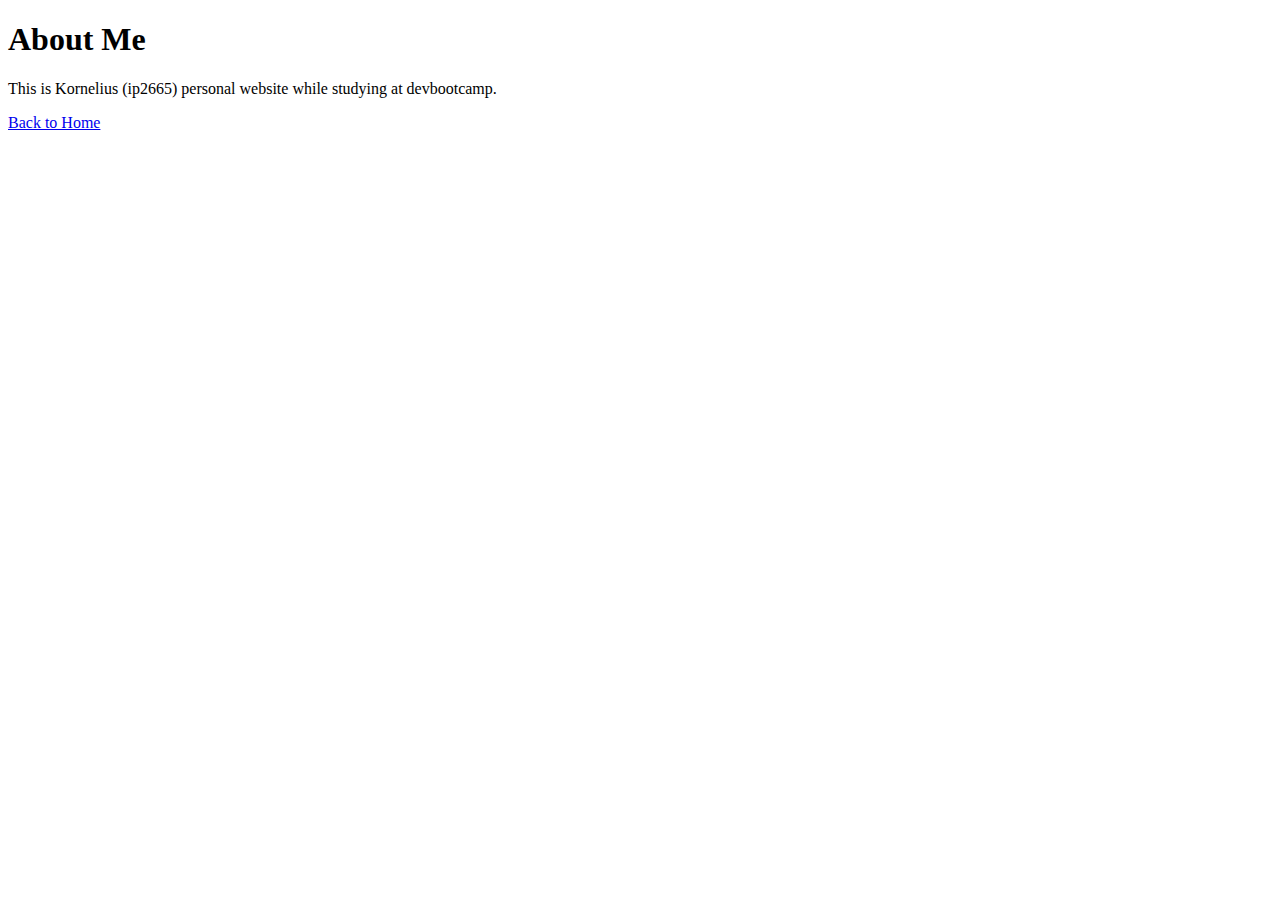
==== about_me.html @ 1fdfc106 "Initialize" ====
<!DOCTYPE html>
<html>
<head>
	<title>2.5. Solo Challenge : Personal Website</title>
</head>
<body>
      <h1>About Me</h1>

      <p>This is Kornelius (ip2665) personal website while studying at devbootcamp.<p>
    <nav><a href="index.html">Back to Home</a></nav>
</body>
</html>
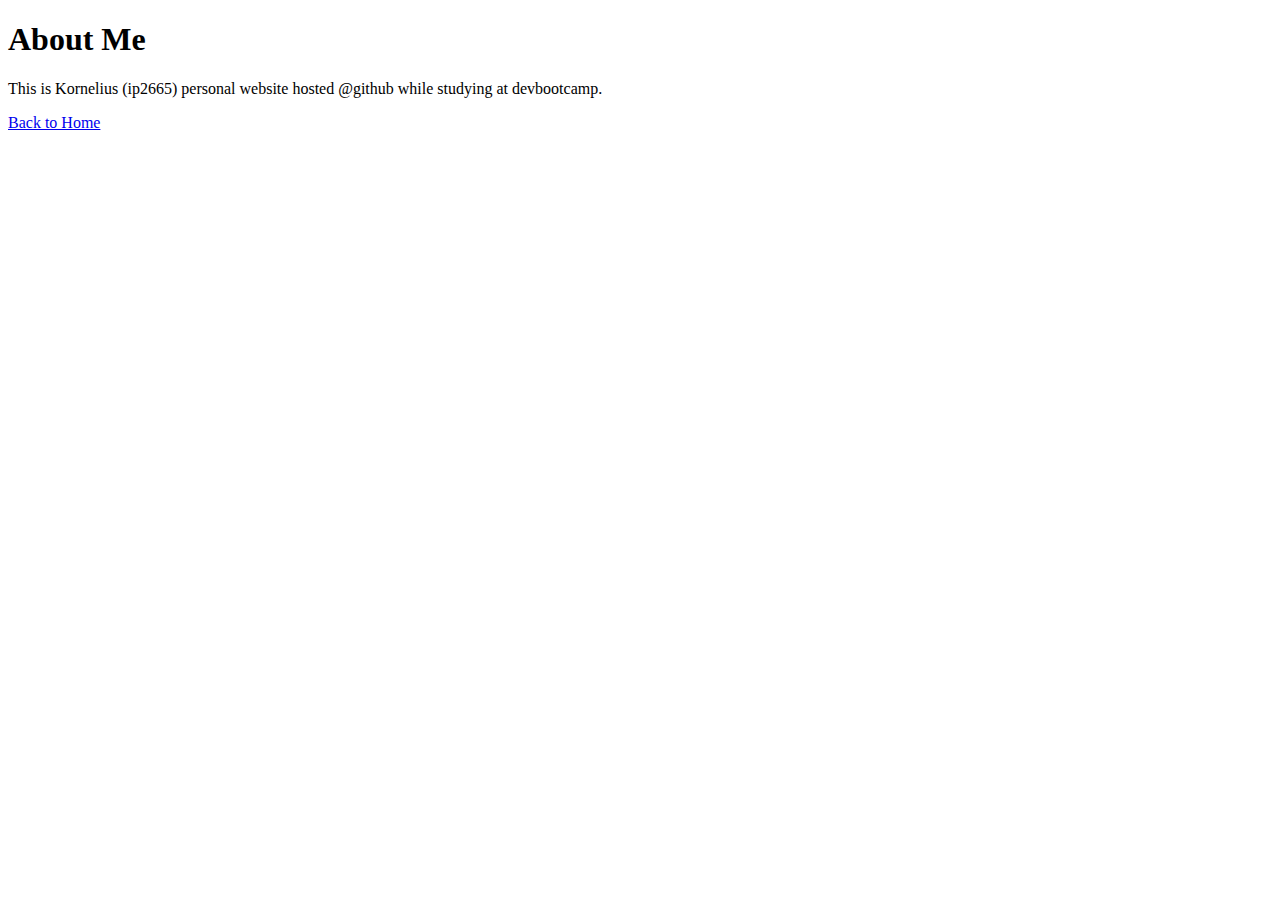
==== commit ad0e0ef4: "Add some about me content." ====
--- a/about_me.html
+++ b/about_me.html
@@ -6,7 +6,7 @@
 <body>
       <h1>About Me</h1>
 
-      <p>This is Kornelius (ip2665) personal website while studying at devbootcamp.<p>
+      <p>This is Kornelius (ip2665) personal website hosted @github while studying at devbootcamp.<p>
     <nav><a href="index.html">Back to Home</a></nav>
 </body>
 </html>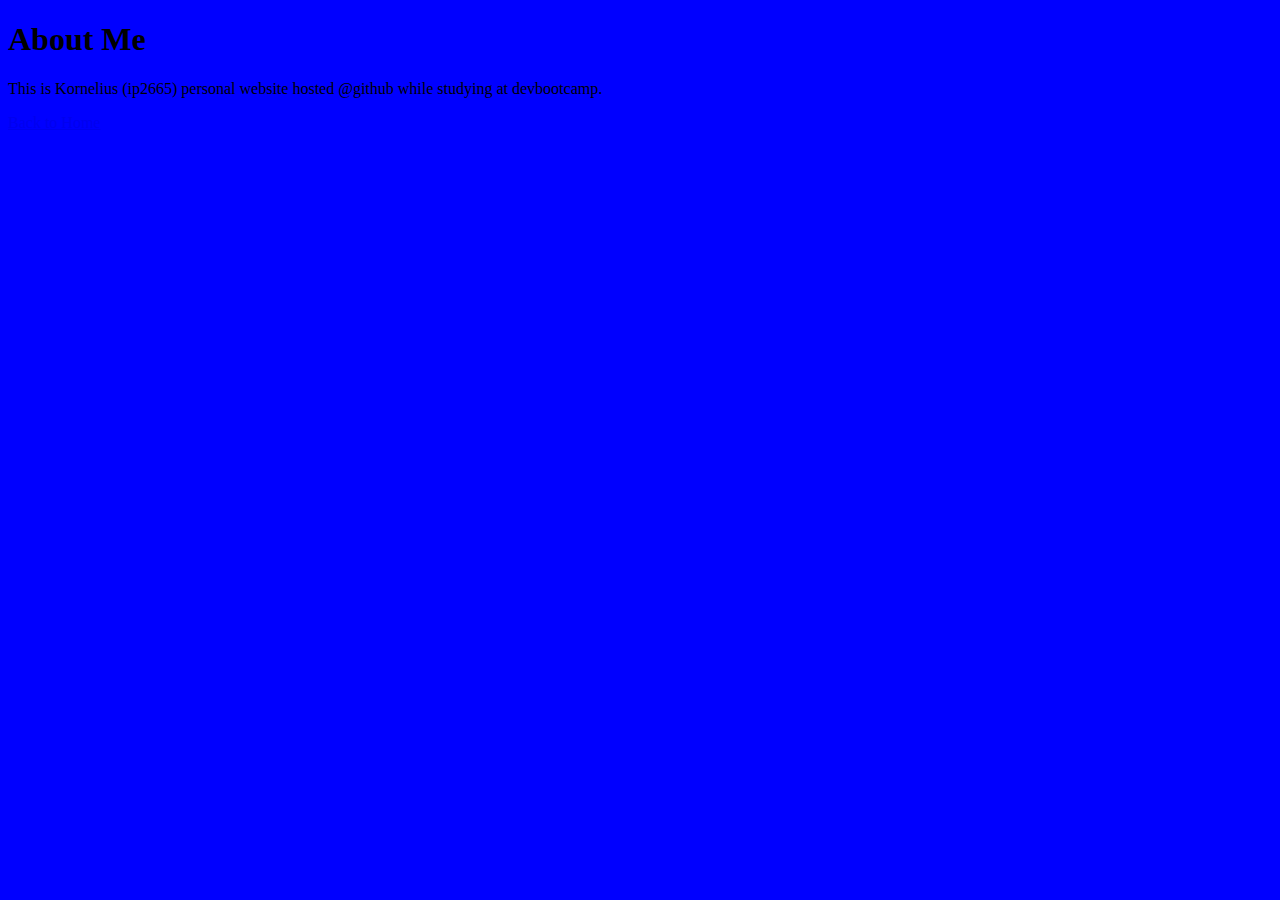
==== commit 8297aa74: "Insert styling w blue background" ====
--- a/about_me.html
+++ b/about_me.html
@@ -1,7 +1,8 @@
 <!DOCTYPE html>
 <html>
 <head>
-	<title>2.5. Solo Challenge : Personal Website</title>
+	<title>Solo Challenge : Personal Website</title>
+	<link rel="stylesheet" href="styles.css" type="text/css">
 </head>
 <body>
       <h1>About Me</h1>
--- a/styles.css
+++ b/styles.css
@@ -0,0 +1,3 @@
+body{
+	background: blue;
+}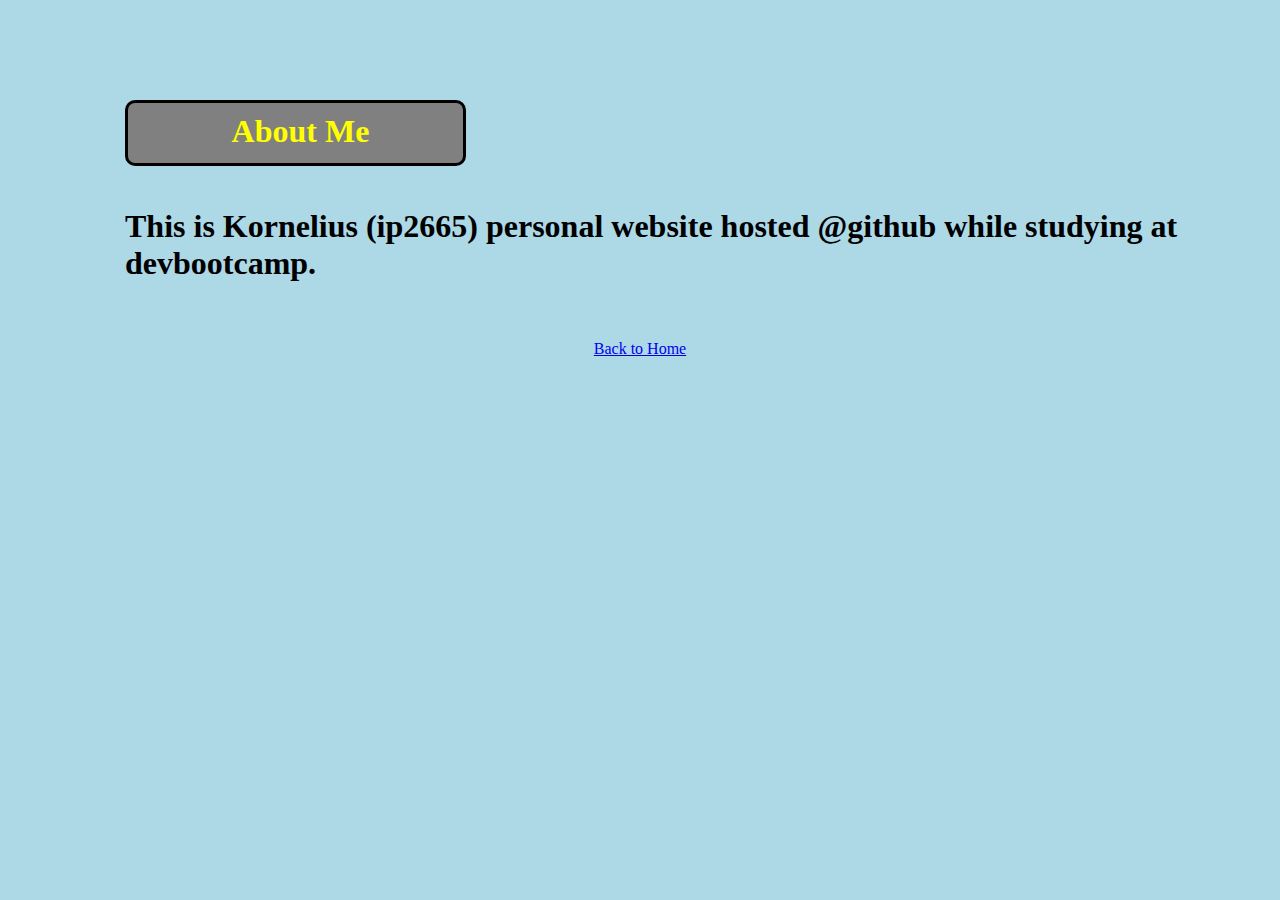
==== commit 255df2ff: "Add styling and responsiveness" ====
--- a/about_me.html
+++ b/about_me.html
@@ -7,7 +7,7 @@
 <body>
       <h1>About Me</h1>
 
-      <p>This is Kornelius (ip2665) personal website hosted @github while studying at devbootcamp.<p>
-    <nav><a href="index.html">Back to Home</a></nav>
+      <p class="aboutme">This is Kornelius (ip2665) personal website hosted @github while studying at devbootcamp.<p>
+    <footer><a href="index.html">Back to Home</a></footer>
 </body>
 </html>--- a/styles.css
+++ b/styles.css
@@ -1,3 +1,141 @@
 body{
-	background: blue;
+	background: lightblue;
+	margin: 100px;
+}
+
+h1 { 
+height: 50px;
+width : 325px;
+margin : 25px;
+background : grey;
+color: yellow;
+border-style: solid ;
+border-color: black;
+border-radius: 10px;
+padding-left: 10px;
+padding-top: 10px;
+text-align: center;
+}
+
+h3 {
+width: 75px;
+margin-left : 25px;
+background : pink;
+border-style: groove ;
+border-color: yellow;
+border-width: 15px;
+border-radius: 5px;
+padding-left: 10px;
+
+}
+
+main {
+
+	background-image: url("clouds_in_sky.jpg");
+	border-style: solid;
+	border-radius: 5px;
+	margin-left: 25px;
+	height:500px;
+}
+
+.paragraph {
+     color: yellow;
+}
+
+a:visited {
+color: yellow;
+}
+
+a:active{
+color: yellow;
+}
+
+a:hover{
+	color: hotpink;	
+}
+p {
+	padding-left: 25px;
+	padding-top: 10px;
+}
+
+#p1 {
+font-family: helvetica;
+}
+
+#p2 {
+font-family: "Times New Roman";
+}
+
+#p3{
+font-family: verdana;
+}
+
+
+em {
+	font-weight: bold;
+	font-size: 1.25em;
+}
+
+img {
+padding-left: 25px;	
+}
+
+div {
+
+margin-left: 25px;
+margin-top: 100px;
+	
+}
+
+table{
+	margin-left: 100px;
+	background-color: black;
+}
+
+th {
+	color: yellow;
+}
+
+tr {
+	color: red;
+}
+
+.lastp {
+	font-size: 2em;
+	color: yellow;
+	background : grey;
+	margin-left:25px;
+	border-style: solid;
+	border-radius: 5px;
+	margin-right: 300px;
+	padding-bottom: 10px;
+}
+
+ul {
+	margin-left:25px;
+border-style: solid;
+border-radius: 5px;
+background-image: url("clouds_in_sky.jpg");
+color: green;
+}
+
+footer{
+	text-align: center;
+}
+
+h2 {
+	text-align: center;
+}
+
+.aboutme{
+	font-weight: bold;
+	font-size: 2em;
+}
+
+/* background changed from light blue to blue when browser orientation change */
+
+@media only screen and (orientation: portrait) {
+    body {
+        background-color: blue;
+    }
 }